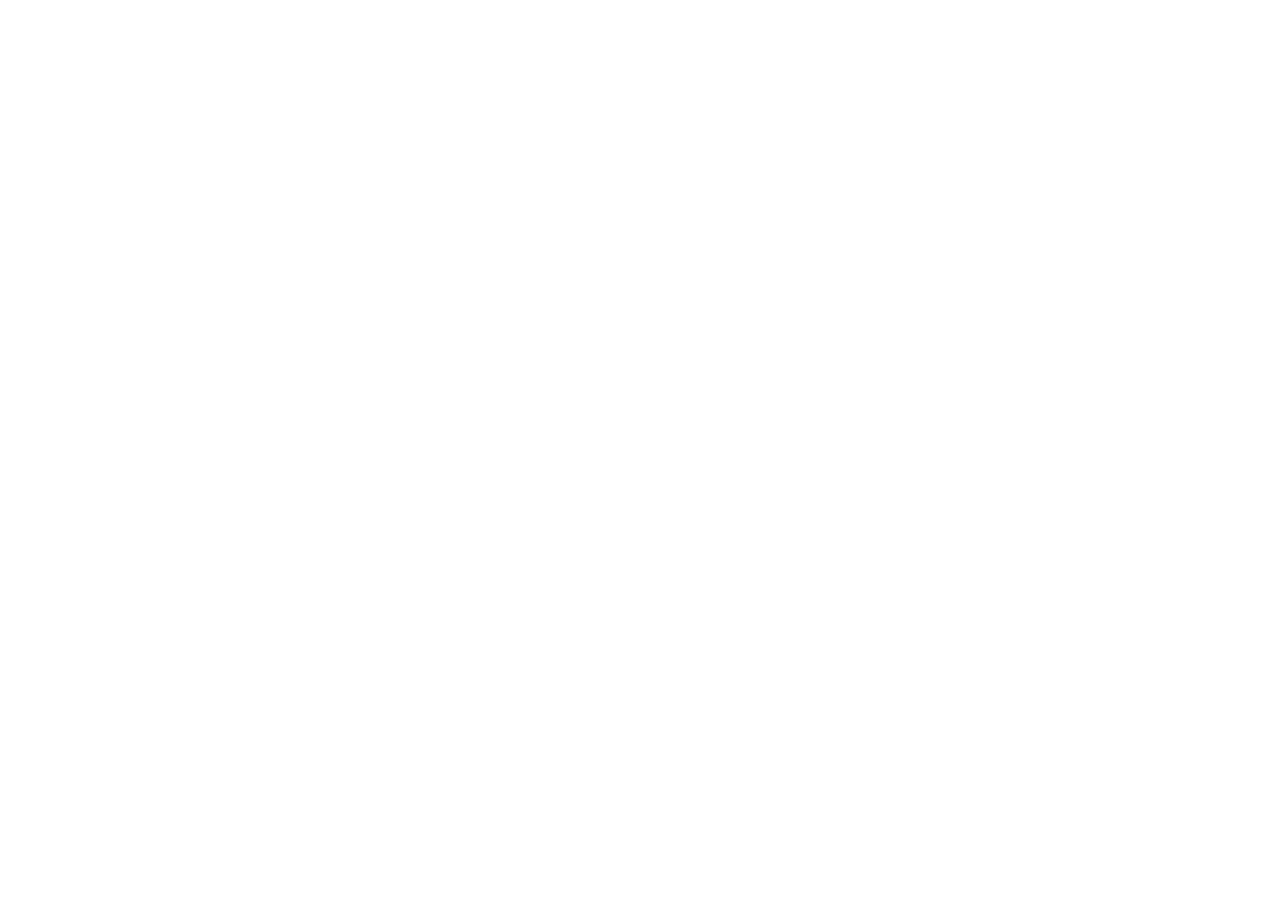
==== pages/about.html @ 6d151052 "add code" ====
<!DOCTYPE html>
<html lang="en">
<head>
    <meta charset="UTF-8">
    <meta http-equiv="X-UA-Compatible" content="IE=edge">
    <meta name="viewport" content="width=device-width, initial-scale=1.0">
    <title>Document</title>
</head>
<body>
    
</body>
</html>
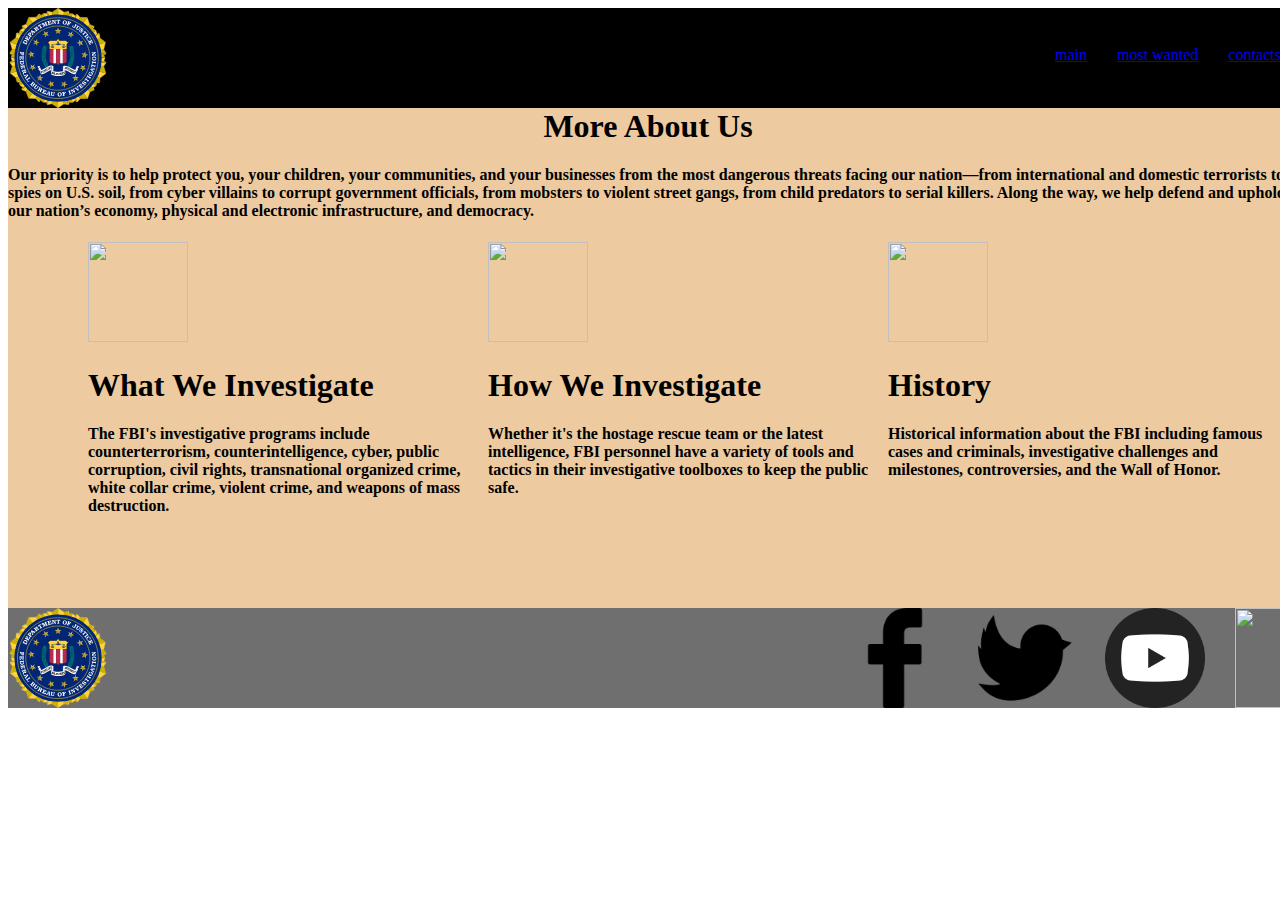
==== commit 13b3e263: "finish" ====
--- a/pages/about.html
+++ b/pages/about.html
@@ -4,9 +4,53 @@
     <meta charset="UTF-8">
     <meta http-equiv="X-UA-Compatible" content="IE=edge">
     <meta name="viewport" content="width=device-width, initial-scale=1.0">
+    <link rel="stylesheet" href="about.css">
     <title>Document</title>
 </head>
 <body>
-    
+    <div class="header" >
+        <div class="main_logo"  >
+          <ul class="cait" >
+            <li><a href="/index.html" >main</a></li>
+            <li><a href="most_wanted.html" >most wanted</a></li>
+            <li><a href="contacts.html" >contacts</a></li>
+            <li><a href="about.html"style="color:rgb(237, 202, 159) ;">about</a></li>
+          </ul>
+        </div>
+        <div class="header_logo">
+          <a href="e">
+            <img class="logo_img" src="/img/FBI_logo.svg" alt="" />
+          </a>
+        </div>
+<div class="inf">
+    <h1 style="text-align: center;margin: 0;">More About Us</h1>
+<h4 >
+    Our priority is to help protect you, your children, your communities, and your businesses from the most dangerous threats facing our nation—from international and domestic terrorists to spies on U.S. soil, from cyber villains to corrupt government officials, from mobsters to violent street gangs, from child predators to serial killers. Along the way, we help defend and uphold our nation’s economy, physical and electronic infrastructure, and democracy.</h4>
+<div class="inf_2"><img src="" alt="" class="inf3"><h1>What We Investigate</h1><h4>The FBI's investigative programs include counterterrorism, counterintelligence, cyber, public corruption, civil rights, transnational organized crime, white collar crime, violent crime, and weapons of mass destruction.</h4></div>
+<div class="inf_2"><img src="" alt="" class="inf3"><h1>How We Investigate</h1><h4>Whether it's the hostage rescue team or the latest intelligence, FBI personnel have a variety of tools and tactics in their investigative toolboxes to keep the public safe.</h4></div>
+<div class="inf_2"><img src="" alt="" class="inf3"><h1>History</h1><h4>Historical information about the FBI including famous cases and criminals, investigative challenges and milestones, controversies, and the Wall of Honor.</h4></div>
+
+
+
+
+</div>
+
+        <div class="header2" >
+            <div class="main_logo2"  >
+              <ul class="cait2" >
+                <ul class="yu">
+                  <li><div class="rt20" ><img src="/img/facebook.png" alt="" class="rt2" /> </div></li> 
+                  <li><div class="rt20" ><img src="/img/twitter.png" alt="" class="rt2" /> </div></li> 
+                  <li><div class="rt20"  ><img src="/img/youtube.png" alt="" class="rt2"/></div></li>
+                  <li><div class="rt20"  ><img src="" alt="" class="rt2"  /></div></li>
+                </ul>
+              </ul>
+            </div>
+            <div class="header_logo2">
+              <a href="e">
+                <img class="logo_img" src="/img/FBI_logo.svg" alt="" />
+              </a>
+            </div>
+
 </body>
 </html>--- a/pages/about.css
+++ b/pages/about.css
@@ -0,0 +1,144 @@
+
+.header{
+    height: 100px;
+    width: 100vw;
+    
+    background: #000;
+    color: black;
+}
+
+
+.main_logo{
+    /* text-decoration: underline; */
+    
+    position: absolute;
+    left: 400px;
+    
+    
+    
+    
+    
+    }
+    .cait{
+    /* display: inline; */
+    display: flex;
+    
+    }
+    
+    
+    
+    .header_logo{
+        width: 100px;
+        height: 100px;
+        
+    }
+    .logo_img{
+        width: 100%;;
+        height: 100%;
+        
+    }
+    li{
+        position: relative;
+        right:-600px; 
+    top: 10px;
+        padding: 12px 15px;
+        list-style-type: none;
+    }
+.inf{
+width:100vw ;
+height:500px ;
+background: rgb(237, 202, 159)
+
+}
+.inf_2{
+    width:400px ;
+    height:200px ;
+margin: 0px;
+float: left;
+position: relative;
+left: 80px;
+
+}
+.inf3{
+width:100px ;
+height:100px ;
+}
+
+
+
+
+
+
+
+
+
+
+
+
+    
+
+
+
+
+
+
+
+    .header2{
+        height: 100px;
+        width: 100vw;
+        
+        background: #6f6f6f;
+        color: #fff0d1;
+        
+        
+        }
+        .main_logo2{
+        /* text-decoration: underline; */
+        
+        position: absolute;
+        left: 400px;
+        
+        
+        
+        
+        
+        }
+        .cait2{
+        /* display: inline; */
+        display: flex;
+        
+        
+        }
+        
+        
+        
+        .header_logo2{
+            width: 100px;
+            height: 100px;
+            
+        }
+        .logo_img2{
+            width: 100px;;
+            height: 100px;
+        }
+        .yu{
+            display:flex;
+       
+        }
+        .rt2{
+            width: 100px;
+            height:100px ;
+        }
+        .rt20{
+            width: 100px;
+            height: 100px;
+            position: relative;
+            top: -38px;
+            left: -250px;
+        }
+
+
+
+
+
+
